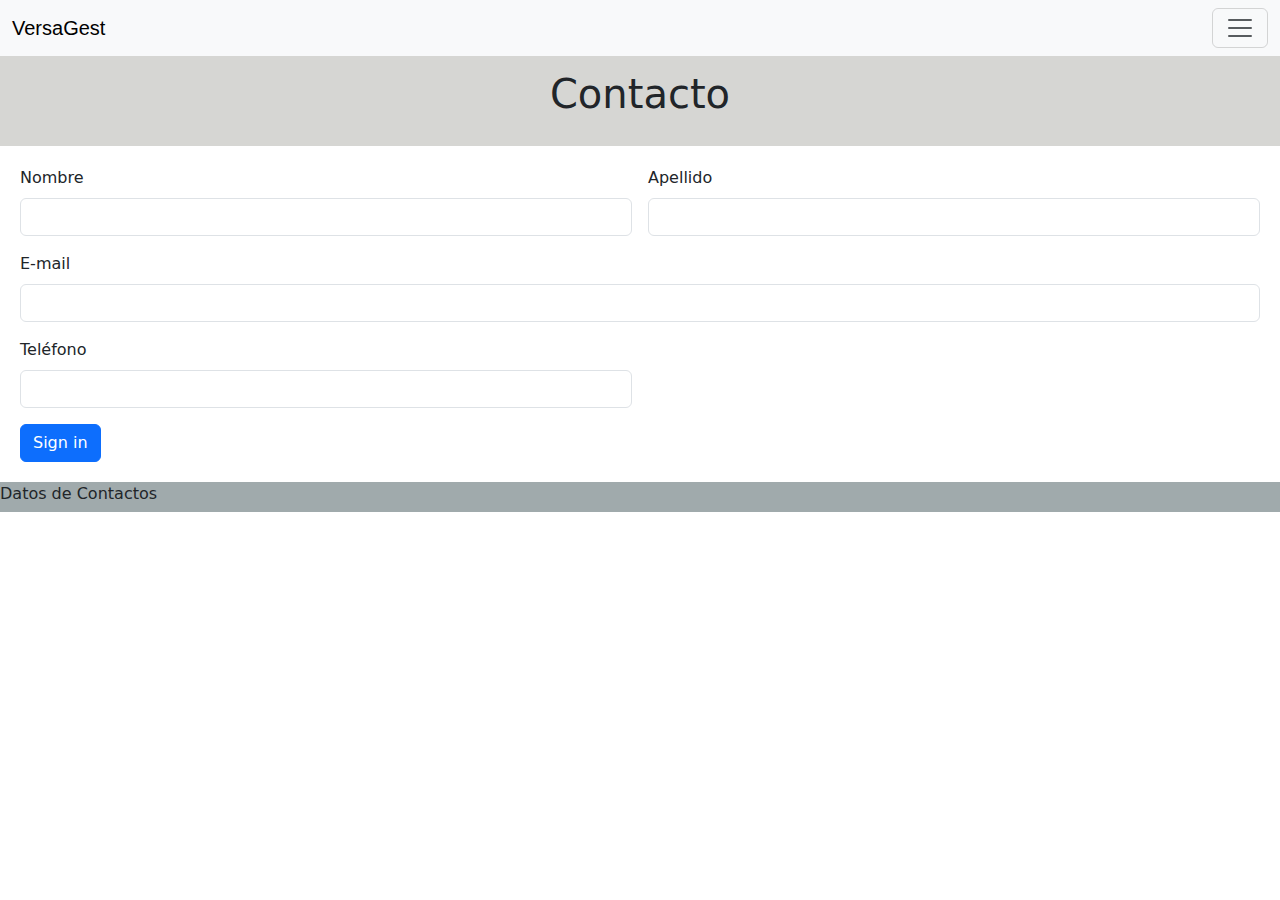
==== pages/contacto.html @ 2c9bc545 "Elimino Carpeta" ====
<html lang="en">
<head>
    <meta charset="UTF-8">
    <meta name="viewport" content="width=device-width, initial-scale=1.0">
    <link rel="stylesheet" href="../css/estilo.css">
    <link href="https://cdn.jsdelivr.net/npm/bootstrap@5.3.3/dist/css/bootstrap.min.css" rel="stylesheet" integrity="sha384-QWTKZyjpPEjISv5WaRU9OFeRpok6YctnYmDr5pNlyT2bRjXh0JMhjY6hW+ALEwIH" crossorigin="anonymous">
    <script src="https://cdn.jsdelivr.net/npm/bootstrap@5.3.3/dist/js/bootstrap.bundle.min.js" integrity="sha384-YvpcrYf0tY3lHB60NNkmXc5s9fDVZLESaAA55NDzOxhy9GkcIdslK1eN7N6jIeHz" crossorigin="anonymous"></script>
    
    <title>Contacto</title>
</head>
<body>
    
    <header id="cabecera">
        <h1>Contacto</h1>
    </header>

    <nav class="navbar bg-body-tertiary fixed-top">
        <div class="container-fluid">
          <a class="navbar-brand" href="#">VersaGest</a>
          <button class="navbar-toggler" type="button" data-bs-toggle="offcanvas" data-bs-target="#offcanvasNavbar" aria-controls="offcanvasNavbar" aria-label="Toggle navigation">
            <span class="navbar-toggler-icon"></span>
        </button>
          <div class="offcanvas offcanvas-end" tabindex="-1" id="offcanvasNavbar" aria-labelledby="offcanvasNavbarLabel">
              <div class="offcanvas-header">
              <h5 class="offcanvas-title" id="offcanvasNavbarLabel">Menu</h5>
              <button type="button" class="btn-close" data-bs-dismiss="offcanvas" aria-label="Close"></button>
            </div>
            <div class="offcanvas-body">
                <ul class="navbar-nav justify-content-end flex-grow-1 pe-3">
                <li class="nav-item">
                  <a class="nav-link active" aria-current="page" href="../index.html">Inicio</a>
                </li>
                <li class="nav-item">
                  <a class="nav-link" href="../pages/info.html">Que es?</a>
                </li>
                <li class="nav-item">
                  <a class="nav-link" href="../pages/servicio.html">Servicios</a>
                </li>
                <li class="nav-item">
                    <a class="nav-link" href="../pages/demo.html">Demo</a>
                </li>
                <li class="nav-item">
                  <a class="nav-link" href="../pages/contacto.html">Contacto</a>
                </li>
            </ul>
        </div>
          </div>
        </div>
    </nav>

    <main>
        <section>
            
            
            <form class="row g-3">
              <div class="col-md-6">
                <label for="inputNombre" class="form-label">Nombre</label>
                <input type="text" class="form-control" id="inputNombre">
              </div>
              <div class="col-md-6">
                <label for="inputNombre" class="form-label">Apellido</label>
                <input type="text" class="form-control" id="inputNombre">
              </div>

              <div class="col-12">
                <label for="inputAddress" class="form-label">E-mail</label>
                <input type="text" class="form-control" id="inputAddress">
              </div>
            
              <div class="col-md-6">
                <label for="inputCity" class="form-label">Teléfono</label>
                <input type="text" class="form-control" id="inputCity">
              </div>
              
              <div class="col-12">
                <button type="submit" class="btn btn-primary">Sign in</button>
              </div>
            </form>




            <!-- <form  id="form_contacto" action="/enviar" method="post">
                <label for="nombre">Nombre:</label><br>
                <input type="text" id="nombre" name="nombre" required><br><br>
                
                <label for="telefono">Teléfono:</label><br>
                <input type="tel" id="telefono" name="telefono" required><br><br>
                
                <label for="email">Correo Electrónico:</label><br>
                <input type="email" id="email" name="email" required><br><br>
                
                <button type="submit">Enviar</button>
            </form> -->
        </section>

    </main>

    <footer id="footer">
        Datos de Contactos
    </footer>

</body>
</html>
---- css/estilo.css ----
body {
  margin: 0;
  padding: 0;
  display: flex;
  flex-direction: column;
}

#cabecera {
  background-color: #D6D6D3;
  /* background-image: url("../img/fondo.jpg");
   background-repeat: no-repeat;
   background-size: cover;
   background-position: center;
   border: 2px solid black;*/
  /* background-color: rgb(91, 181, 233); */
  margin-top: 50px;
  height: auto;
  display: flex;
  flex-direction: column;
  align-items: center;
  text-align: center;
  padding: 20px;
}

#imagen_cabecera img {
  width: 250px;
  height: auto;
}

#cuerpo {
  padding: 30px 30px 30px 30px;
  border: 2px solid black;
  display: flex;
  flex-wrap: wrap;
  justify-content: space-between;
}

#imagen {
  border: 2px solid black;
}

.div_section {
  border: 2px solid rgb(167, 11, 11);
  width: 30%;
  margin-left: 50px;
  margin-right: 50px;
  margin-bottom: 20px;
  display: flex;
  flex-direction: column;
  align-items: center;
  text-align: center;
  padding: 20px;
}

.letras_verdes {
  font-size: 30px;
  color: darkgreen;
}

#footer {
  background-color: #a0aaac;
  border: 0.5px #D6D6D3;
  height: 30px;
}

nav {
  background-color: #333;
  padding: 10px;
  font-family: "Oswald", sans-serif;
  font-optical-sizing: auto;
  font-weight: 200;
  font-style: normal;
}

ul {
  list-style-type: none;
  margin: 0;
  padding: 0;
  text-align: center;
}

li {
  display: inline-block;
  margin-right: 20px;
}

a {
  color: white;
  text-decoration: none;
  font-size: 18px;
  text-decoration: none;
}

a:hover {
  color: rgb(161, 149, 149);
  text-decoration: none;
}

.container_demo {
  display: flex;
  flex-wrap: wrap;
  gap: 10px;
  justify-content: center;
}

.item_demo {
  flex: 1 1 200px;
  background-color: #f1f1f1;
  padding: 20px;
  justify-content: space-around;
  text-align: center;
  border: 1px solid #ccc;
}

#cuerpo_info {
  display: grid;
  place-items: center;
  text-align: center;
  height: 100vh;
}

section {
  margin: 20px;
}

.card-pc {
  width: 18rem;
}

@media (max-width: 320px) {
  #cuerpo {
    display: block;
    align-items: center;
  }
  .card-pc {
    width: auto;
  }
  h1 {
    font-size: 1.5rem;
  }
  p {
    font-size: 0.9rem;
  }
}

/*# sourceMappingURL=estilo.css.map */
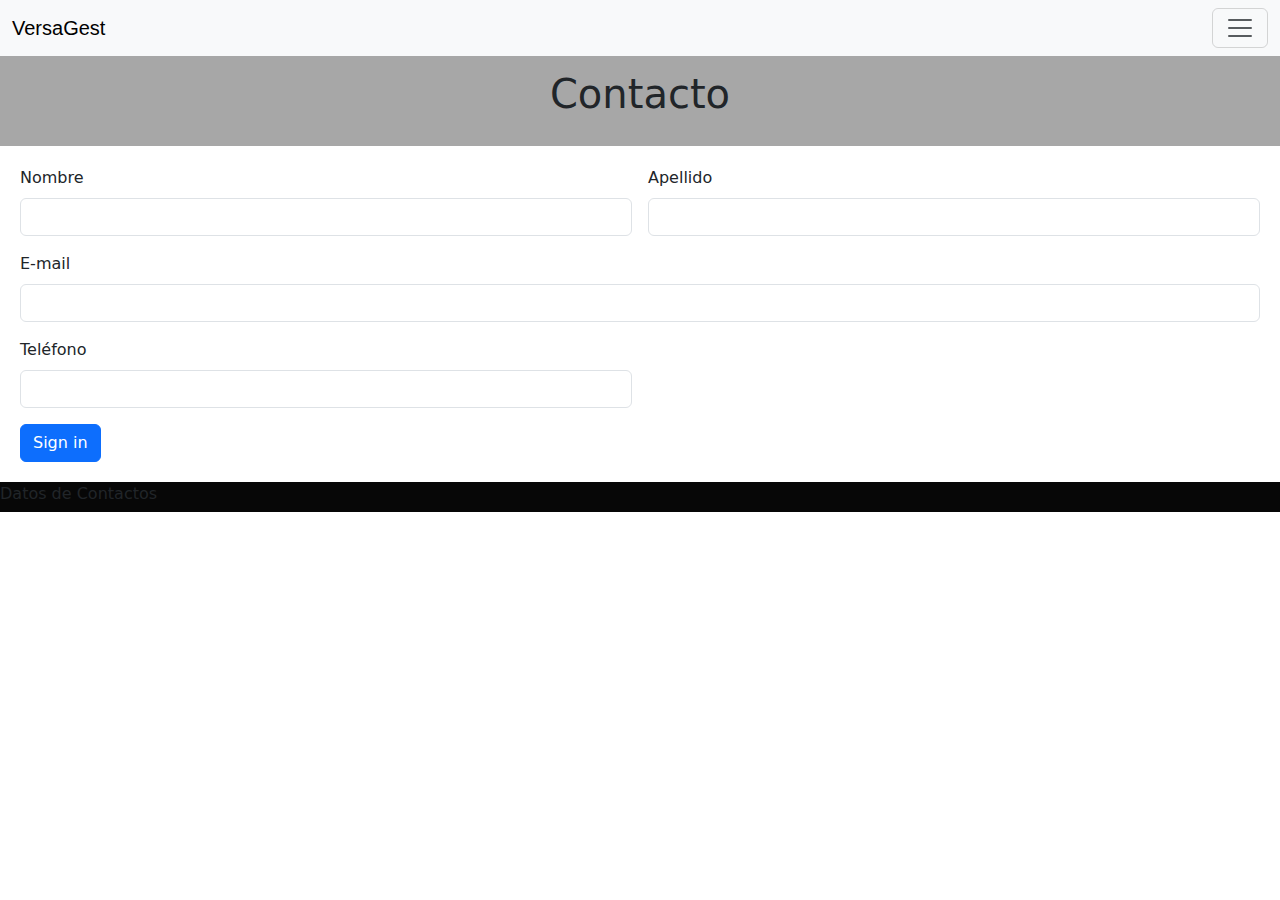
==== commit f3e2a81f: "Corrección. Entrega Final" ====
--- a/pages/contacto.html
+++ b/pages/contacto.html
@@ -1,104 +1,100 @@
 <html lang="en">
+
 <head>
-    <meta charset="UTF-8">
-    <meta name="viewport" content="width=device-width, initial-scale=1.0">
-    <link rel="stylesheet" href="../css/estilo.css">
-    <link href="https://cdn.jsdelivr.net/npm/bootstrap@5.3.3/dist/css/bootstrap.min.css" rel="stylesheet" integrity="sha384-QWTKZyjpPEjISv5WaRU9OFeRpok6YctnYmDr5pNlyT2bRjXh0JMhjY6hW+ALEwIH" crossorigin="anonymous">
-    <script src="https://cdn.jsdelivr.net/npm/bootstrap@5.3.3/dist/js/bootstrap.bundle.min.js" integrity="sha384-YvpcrYf0tY3lHB60NNkmXc5s9fDVZLESaAA55NDzOxhy9GkcIdslK1eN7N6jIeHz" crossorigin="anonymous"></script>
-    
-    <title>Contacto</title>
+  <meta charset="UTF-8">
+  <meta name="viewport" content="width=device-width, initial-scale=1.0">
+  <meta name="description" content="Contáctanos para más información sobre nuestro sistema de gestión empresarial.¡Estamos aquí para ayudarte a optimizar tu negocio!">
+  <meta name="keywords" content="contacto sistema de gestión, soporte técnico, servicio al cliente, atención al cliente, ayuda y soporte, asesoramiento empresarial, soporte, contacto">
+  <link rel="stylesheet" href="../css/estilo.css">
+  <link href="https://cdn.jsdelivr.net/npm/bootstrap@5.3.3/dist/css/bootstrap.min.css" rel="stylesheet"
+    integrity="sha384-QWTKZyjpPEjISv5WaRU9OFeRpok6YctnYmDr5pNlyT2bRjXh0JMhjY6hW+ALEwIH" crossorigin="anonymous">
+  <script src="https://cdn.jsdelivr.net/npm/bootstrap@5.3.3/dist/js/bootstrap.bundle.min.js"
+    integrity="sha384-YvpcrYf0tY3lHB60NNkmXc5s9fDVZLESaAA55NDzOxhy9GkcIdslK1eN7N6jIeHz"
+    crossorigin="anonymous"></script>
+    <link rel="shortcut icon" href="../img/favicon.ico" type="image/x-icon">
+
+  <title>Contacto</title>
 </head>
+
 <body>
-    
-    <header id="cabecera">
-        <h1>Contacto</h1>
-    </header>
 
-    <nav class="navbar bg-body-tertiary fixed-top">
-        <div class="container-fluid">
-          <a class="navbar-brand" href="#">VersaGest</a>
-          <button class="navbar-toggler" type="button" data-bs-toggle="offcanvas" data-bs-target="#offcanvasNavbar" aria-controls="offcanvasNavbar" aria-label="Toggle navigation">
-            <span class="navbar-toggler-icon"></span>
-        </button>
-          <div class="offcanvas offcanvas-end" tabindex="-1" id="offcanvasNavbar" aria-labelledby="offcanvasNavbarLabel">
-              <div class="offcanvas-header">
-              <h5 class="offcanvas-title" id="offcanvasNavbarLabel">Menu</h5>
-              <button type="button" class="btn-close" data-bs-dismiss="offcanvas" aria-label="Close"></button>
-            </div>
-            <div class="offcanvas-body">
-                <ul class="navbar-nav justify-content-end flex-grow-1 pe-3">
-                <li class="nav-item">
-                  <a class="nav-link active" aria-current="page" href="../index.html">Inicio</a>
-                </li>
-                <li class="nav-item">
-                  <a class="nav-link" href="../pages/info.html">Que es?</a>
-                </li>
-                <li class="nav-item">
-                  <a class="nav-link" href="../pages/servicio.html">Servicios</a>
-                </li>
-                <li class="nav-item">
-                    <a class="nav-link" href="../pages/demo.html">Demo</a>
-                </li>
-                <li class="nav-item">
-                  <a class="nav-link" href="../pages/contacto.html">Contacto</a>
-                </li>
-            </ul>
+  <header id="cabecera">
+    <h1>Contacto</h1>
+  </header>
+
+  <nav class="navbar bg-body-tertiary fixed-top">
+    <div class="container-fluid">
+      <a class="navbar-brand" href="#">VersaGest</a>
+      <button class="navbar-toggler" type="button" data-bs-toggle="offcanvas" data-bs-target="#offcanvasNavbar"
+        aria-controls="offcanvasNavbar" aria-label="Toggle navigation">
+        <span class="navbar-toggler-icon"></span>
+      </button>
+      <div class="offcanvas offcanvas-end" tabindex="-1" id="offcanvasNavbar" aria-labelledby="offcanvasNavbarLabel">
+        <div class="offcanvas-header">
+          <h5 class="offcanvas-title" id="offcanvasNavbarLabel">Menu</h5>
+          <button type="button" class="btn-close" data-bs-dismiss="offcanvas" aria-label="Close"></button>
         </div>
-          </div>
+        <div class="offcanvas-body">
+          <ul class="navbar-nav justify-content-end flex-grow-1 pe-3">
+            <li class="nav-item">
+              <a class="nav-link active" aria-current="page" href="../index.html">Inicio</a>
+            </li>
+            <li class="nav-item">
+              <a class="nav-link" href="../pages/info.html">Que es?</a>
+            </li>
+            <li class="nav-item">
+              <a class="nav-link" href="../pages/servicio.html">Servicios</a>
+            </li>
+            <li class="nav-item">
+              <a class="nav-link" href="../pages/demo.html">Demo</a>
+            </li>
+            <li class="nav-item">
+              <a class="nav-link" href="../pages/contacto.html">Contacto</a>
+            </li>
+          </ul>
         </div>
-    </nav>
+      </div>
+    </div>
+  </nav>
 
-    <main>
-        <section>
-            
-            
-            <form class="row g-3">
-              <div class="col-md-6">
-                <label for="inputNombre" class="form-label">Nombre</label>
-                <input type="text" class="form-control" id="inputNombre">
-              </div>
-              <div class="col-md-6">
-                <label for="inputNombre" class="form-label">Apellido</label>
-                <input type="text" class="form-control" id="inputNombre">
-              </div>
-
-              <div class="col-12">
-                <label for="inputAddress" class="form-label">E-mail</label>
-                <input type="text" class="form-control" id="inputAddress">
-              </div>
-            
-              <div class="col-md-6">
-                <label for="inputCity" class="form-label">Teléfono</label>
-                <input type="text" class="form-control" id="inputCity">
-              </div>
-              
-              <div class="col-12">
-                <button type="submit" class="btn btn-primary">Sign in</button>
-              </div>
-            </form>
+  <main>
+    <section>
 
 
+      <form class="row g-3">
+        <div class="col-md-6">
+          <label for="inputNombre" class="form-label">Nombre</label>
+          <input type="text" class="form-control" id="inputNombre">
+        </div>
+        <div class="col-md-6">
+          <label for="inputNombre" class="form-label">Apellido</label>
+          <input type="text" class="form-control" id="inputNombre">
+        </div>
+
+        <div class="col-12">
+          <label for="inputAddress" class="form-label">E-mail</label>
+          <input type="text" class="form-control" id="inputAddress">
+        </div>
+
+        <div class="col-md-6">
+          <label for="inputCity" class="form-label">Teléfono</label>
+          <input type="text" class="form-control" id="inputCity">
+        </div>
+
+        <div class="col-12">
+          <button type="submit" class="btn btn-primary">Sign in</button>
+        </div>
+      </form>
 
 
-            <!-- <form  id="form_contacto" action="/enviar" method="post">
-                <label for="nombre">Nombre:</label><br>
-                <input type="text" id="nombre" name="nombre" required><br><br>
-                
-                <label for="telefono">Teléfono:</label><br>
-                <input type="tel" id="telefono" name="telefono" required><br><br>
-                
-                <label for="email">Correo Electrónico:</label><br>
-                <input type="email" id="email" name="email" required><br><br>
-                
-                <button type="submit">Enviar</button>
-            </form> -->
-        </section>
+    </section>
 
-    </main>
+  </main>
 
-    <footer id="footer">
-        Datos de Contactos
-    </footer>
+  <footer id="footer">
+    Datos de Contactos
+  </footer>
 
 </body>
+
 </html>--- a/css/estilo.css
+++ b/css/estilo.css
@@ -1,3 +1,11 @@
+@keyframes slideIn {
+  from {
+    transform: translateX(-100%);
+  }
+  to {
+    transform: translateX(0);
+  }
+}
 body {
   margin: 0;
   padding: 0;
@@ -6,23 +14,19 @@
 }
 
 #cabecera {
-  background-color: #D6D6D3;
-  /* background-image: url("../img/fondo.jpg");
-   background-repeat: no-repeat;
-   background-size: cover;
-   background-position: center;
-   border: 2px solid black;*/
-  /* background-color: rgb(91, 181, 233); */
+  background-color: #a7a7a7;
   margin-top: 50px;
   height: auto;
+  flex-direction: column;
   display: flex;
-  flex-direction: column;
   align-items: center;
   text-align: center;
   padding: 20px;
+  width: 100%;
 }
 
 #imagen_cabecera img {
+  animation: slideIn 1s ease;
   width: 250px;
   height: auto;
 }
@@ -46,8 +50,8 @@
   margin-right: 50px;
   margin-bottom: 20px;
   display: flex;
+  align-items: center;
   flex-direction: column;
-  align-items: center;
   text-align: center;
   padding: 20px;
 }
@@ -58,8 +62,8 @@
 }
 
 #footer {
-  background-color: #a0aaac;
-  border: 0.5px #D6D6D3;
+  background-color: #070707;
+  border: 0.5px #a7a7a7;
   height: 30px;
 }
 
@@ -85,14 +89,14 @@
 }
 
 a {
-  color: white;
+  color: #bd0404;
   text-decoration: none;
   font-size: 18px;
   text-decoration: none;
 }
 
 a:hover {
-  color: rgb(161, 149, 149);
+  color: #2004bd;
   text-decoration: none;
 }
 
@@ -141,6 +145,28 @@
   p {
     font-size: 0.9rem;
   }
+  #cuerpo_info {
+    padding: 5px;
+  }
+  h2 {
+    font-size: 1.5em;
+  }
+  p {
+    font-size: 0.9em;
+  }
+  .video-container {
+    position: relative;
+    width: 100%;
+    padding-top: 56.25%;
+    margin-bottom: 20px;
+  }
+  .video-container iframe {
+    position: absolute;
+    top: 0;
+    left: 0;
+    width: 100%;
+    height: 100%;
+  }
 }
 
 /*# sourceMappingURL=estilo.css.map */
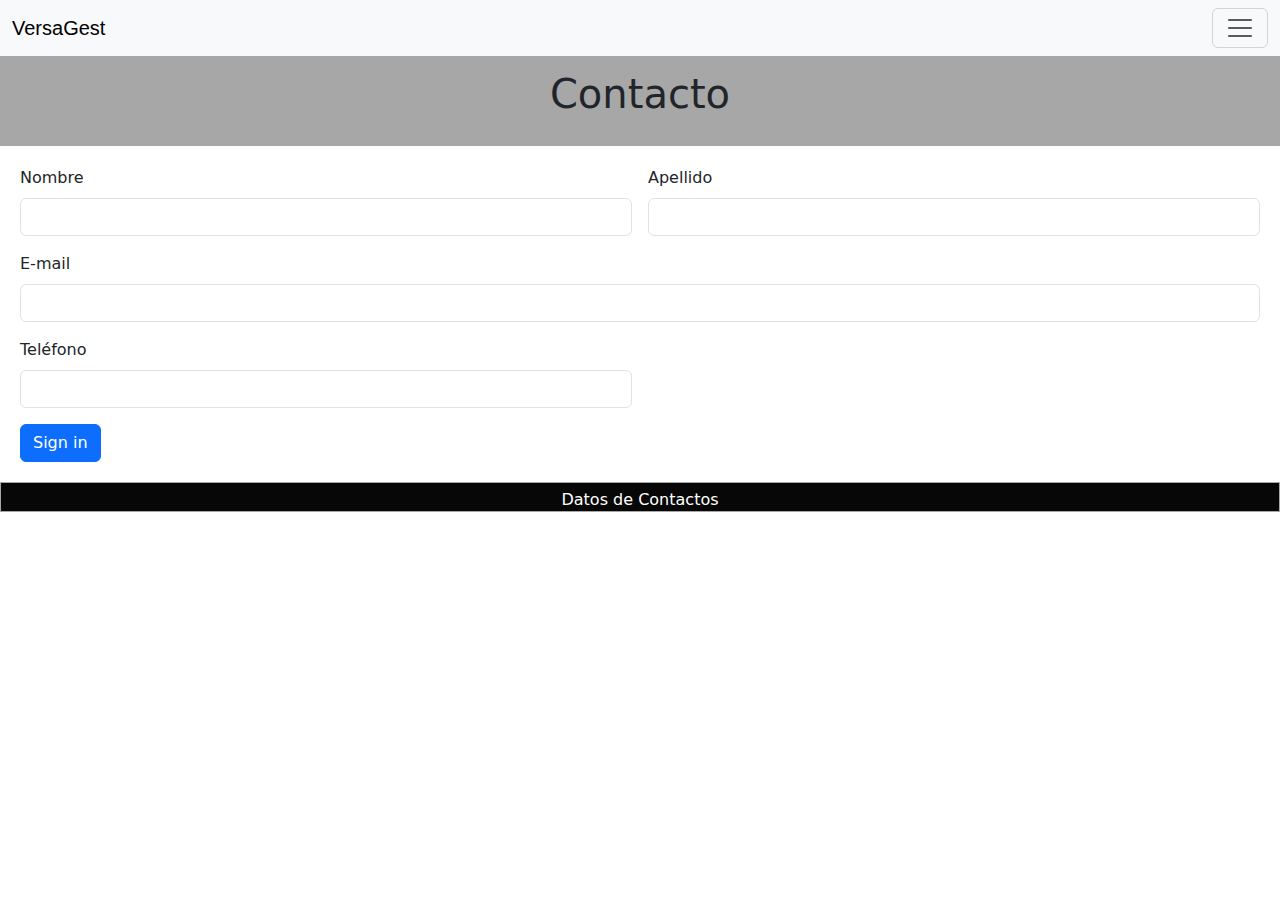
==== commit 75066ec1: "Correción" ====
--- a/pages/contacto.html
+++ b/pages/contacto.html
@@ -40,16 +40,16 @@
               <a class="nav-link active" aria-current="page" href="../index.html">Inicio</a>
             </li>
             <li class="nav-item">
-              <a class="nav-link" href="../pages/info.html">Que es?</a>
+              <a class="nav-link" href="info.html">Que es?</a>
             </li>
             <li class="nav-item">
-              <a class="nav-link" href="../pages/servicio.html">Servicios</a>
+              <a class="nav-link" href="servicio.html">Servicios</a>
             </li>
             <li class="nav-item">
-              <a class="nav-link" href="../pages/demo.html">Demo</a>
+              <a class="nav-link" href="demo.html">Demo</a>
             </li>
             <li class="nav-item">
-              <a class="nav-link" href="../pages/contacto.html">Contacto</a>
+              <a class="nav-link" href="contacto.html">Contacto</a>
             </li>
           </ul>
         </div>
--- a/css/estilo.css
+++ b/css/estilo.css
@@ -6,19 +6,21 @@
     transform: translateX(0);
   }
 }
+
 body {
   margin: 0;
   padding: 0;
   display: flex;
   flex-direction: column;
+  min-height: 100vh;
 }
 
 #cabecera {
   background-color: #a7a7a7;
   margin-top: 50px;
   height: auto;
+  display: flex;
   flex-direction: column;
-  display: flex;
   align-items: center;
   text-align: center;
   padding: 20px;
@@ -32,11 +34,12 @@
 }
 
 #cuerpo {
-  padding: 30px 30px 30px 30px;
+  padding: 30px;
   border: 2px solid black;
   display: flex;
   flex-wrap: wrap;
   justify-content: space-between;
+  flex: 1; 
 }
 
 #imagen {
@@ -46,12 +49,10 @@
 .div_section {
   border: 2px solid rgb(167, 11, 11);
   width: 30%;
-  margin-left: 50px;
-  margin-right: 50px;
-  margin-bottom: 20px;
+  margin: 0 50px 20px;
   display: flex;
+  flex-direction: column;
   align-items: center;
-  flex-direction: column;
   text-align: center;
   padding: 20px;
 }
@@ -63,17 +64,18 @@
 
 #footer {
   background-color: #070707;
-  border: 0.5px #a7a7a7;
+  color: white; 
+  border: 0.5px solid #a7a7a7;
   height: 30px;
+  text-align: center; 
+  padding: 5px;
+  position: relative;
 }
 
 nav {
   background-color: #333;
   padding: 10px;
   font-family: "Oswald", sans-serif;
-  font-optical-sizing: auto;
-  font-weight: 200;
-  font-style: normal;
 }
 
 ul {
@@ -92,12 +94,10 @@
   color: #bd0404;
   text-decoration: none;
   font-size: 18px;
-  text-decoration: none;
 }
 
 a:hover {
   color: #2004bd;
-  text-decoration: none;
 }
 
 .container_demo {
@@ -111,7 +111,6 @@
   flex: 1 1 200px;
   background-color: #f1f1f1;
   padding: 20px;
-  justify-content: space-around;
   text-align: center;
   border: 1px solid #ccc;
 }
@@ -120,7 +119,8 @@
   display: grid;
   place-items: center;
   text-align: center;
-  height: 100vh;
+  height: 100vh; 
+  grid-template-rows: auto 1fr auto; 
 }
 
 section {
@@ -151,9 +151,6 @@
   h2 {
     font-size: 1.5em;
   }
-  p {
-    font-size: 0.9em;
-  }
   .video-container {
     position: relative;
     width: 100%;
